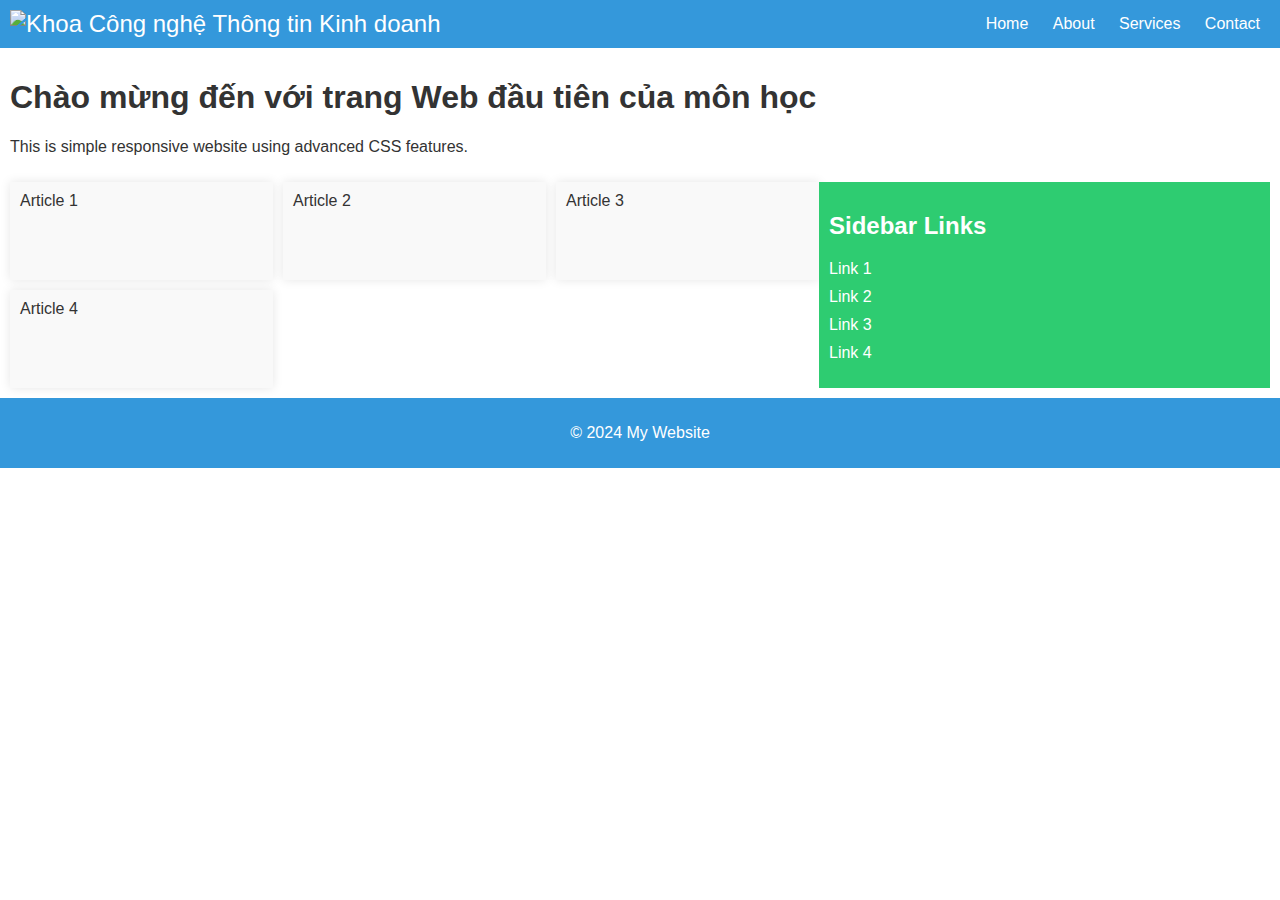
==== index.html @ 559f8dc6 "add index.html and style.css" ====
<!DOCTYPE html>
<html lang="en">
<head>
    <meta charset="UTF-8">
    <meta name="viewport" content="width=device-width, initial-scale=1.0">
    <title>My Responsive Website</title>
    <link rel="stylesheet" href="styles.css">
    <!-- Google tag (gtag.js) -->
    <script async src="https://www.googletagmanager.com/gtag/js?id=G-ZE17JSL2T3"></script>
    <script>
    window.dataLayer = window.dataLayer || [];
    function gtag(){dataLayer.push(arguments);}
    gtag('js', new Date());

    gtag('config', 'G-ZE17JSL2T3');
    </script>
</head>
<body>
    <header class="site-header">
        <div class="logo"><img width='200px' src="https://bit.ueh.edu.vn/wp-content/uploads/2017/06/BIT_logo.png" class="custom-logo" alt="Khoa Công nghệ Thông tin Kinh doanh" /></div>
        <nav class="navbar">
            <a href="#">Home</a>
            <a href="#">About</a>
            <a href="#">Services</a>
            <a href="#">Contact</a>
        </nav>
    </header>

    <main class="content">
        <section class="intro">
            <h1>Chào mừng đến với trang Web đầu tiên của môn học</h1>
            <p>This is simple responsive website using advanced CSS features.</p>
        </section>

        <section class="articles">
            <article class="article">Article 1</article>
            <article class="article">Article 2</article>
            <article class="article">Article 3</article>
            <article class="article">Article 4</article>
        </section>

        <aside class="sidebar">
            <h2>Sidebar Links</h2>
            <ul>
                <li><a href="#">Link 1</a></li>
                <li><a href="#">Link 2</a></li>
                <li><a href="#">Link 3</a></li>
                <li><a href="#">Link 4</a></li>
            </ul>
        </aside>
    </main>

    <footer class="site-footer">
        <p>&copy; 2024 My Website</p>
    </footer>
</body>
</html>
---- styles.css ----
/* Custom CSS Variables */
:root {
    --primary-color: #3498db;
    --secondary-color: #2ecc71;
    --font-color: #333;
    --font-size: 16px;
    --spacing: 10px;
}

body {
    font-family: Arial, sans-serif;
    font-size: var(--font-size);
    color: var(--font-color);
    margin: 0;
    padding: 0;
    box-sizing: border-box;
}

.site-header {
    display: flex;
    justify-content: space-between;
    align-items: center;
    background-color: var(--primary-color);
    padding: var(--spacing);
}

.logo {
    color: #fff;
    font-size: 1.5em;
}

.navbar a {
    color: #fff;
    margin: 0 var(--spacing);
    text-decoration: none;
}

.navbar a:hover {
    text-decoration: underline;
}

.content {
    display: flex;
    flex-wrap: wrap;
    padding: var(--spacing);
}

.intro {
    flex: 1 1 100%;
    margin-bottom: var(--spacing);
}

.articles {
    display: grid;
    grid-template-columns: repeat(auto-fill, minmax(200px, 1fr));
    gap: var(--spacing);
    flex: 1 1 60%;
}

.article {
    background-color: #f9f9f9;
    padding: var(--spacing);
    box-shadow: 0 0 10px rgba(0, 0, 0, 0.1);
    transition: transform 0.3s ease;
}

.article:hover {
    transform: translateY(-5px);
}

.sidebar {
    flex: 1 1 30%;
    background-color: var(--secondary-color);
    padding: var(--spacing);
    color: #fff;
}

.sidebar ul {
    list-style-type: none;
    padding: 0;
}

.sidebar ul li {
    margin: var(--spacing) 0;
}

.sidebar ul li a {
    color: #fff;
    text-decoration: none;
}

.sidebar ul li a:hover {
    text-decoration: underline;
}

.site-footer {
    background-color: var(--primary-color);
    color: #fff;
    text-align: center;
    padding: var(--spacing);
}

@media (max-width: 768px) {
    .navbar {
        flex-direction: column;
    }

    .content {
        flex-direction: column;
    }

    .articles, .sidebar {
        flex: 1 1 100%;
    }
}

@keyframes fadeIn {
    from {
        opacity: 0;
    }
    to {
        opacity: 1;
    }
}

body {
    animation: fadeIn 1s ease-in-out;
}
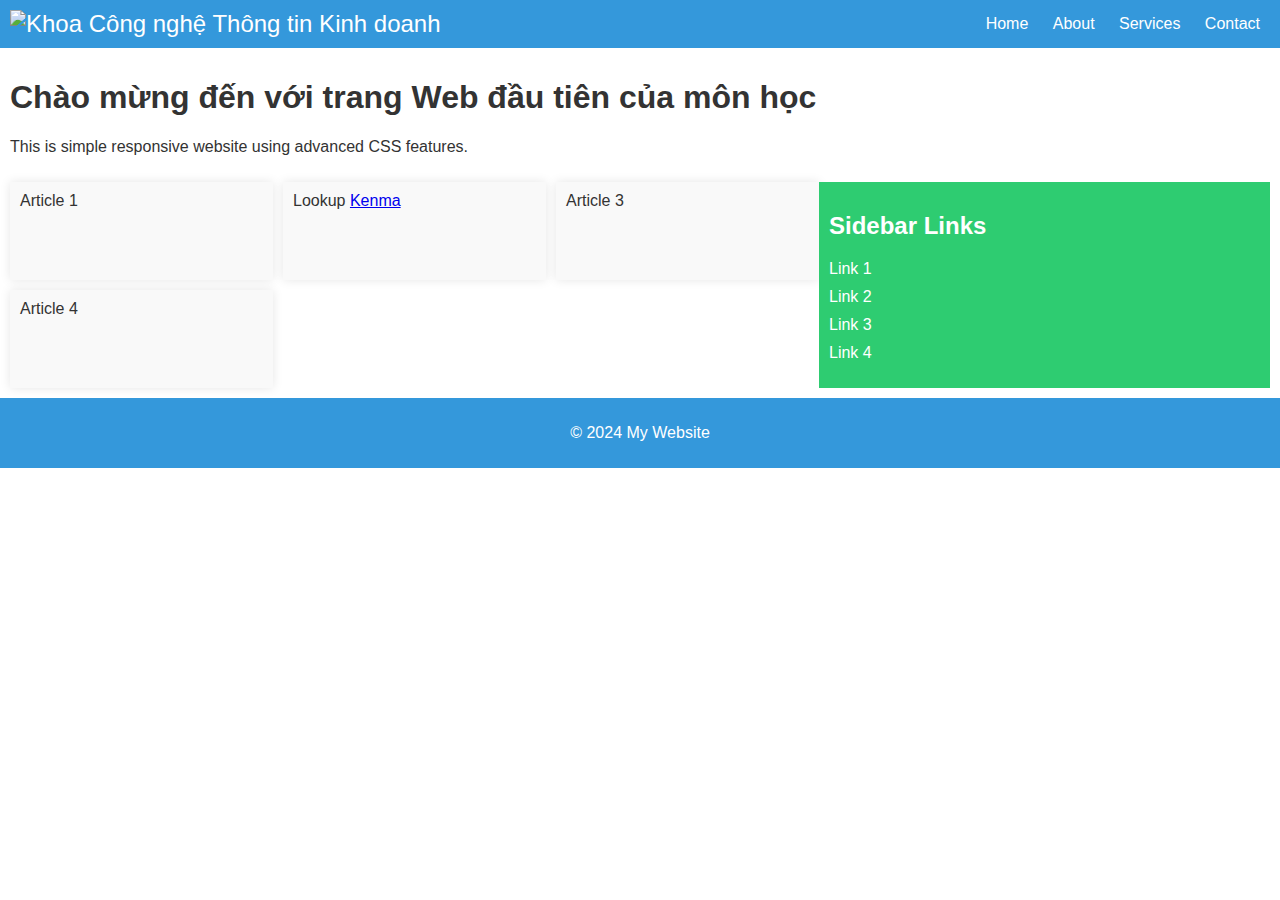
==== commit 61511fa7: "add anh chay chay" ====
--- a/index.html
+++ b/index.html
@@ -6,14 +6,15 @@
     <title>My Responsive Website</title>
     <link rel="stylesheet" href="styles.css">
     <!-- Google tag (gtag.js) -->
-    <script async src="https://www.googletagmanager.com/gtag/js?id=G-ZE17JSL2T3"></script>
-    <script>
-    window.dataLayer = window.dataLayer || [];
-    function gtag(){dataLayer.push(arguments);}
-    gtag('js', new Date());
+<script async src="https://www.googletagmanager.com/gtag/js?id=G-T7SZMR20D3"></script>
+<script>
+  window.dataLayer = window.dataLayer || [];
+  function gtag(){dataLayer.push(arguments);}
+  gtag('js', new Date());
 
-    gtag('config', 'G-ZE17JSL2T3');
-    </script>
+  gtag('config', 'G-T7SZMR20D3');
+</script>
+    
 </head>
 <body>
     <header class="site-header">
@@ -34,7 +35,10 @@
 
         <section class="articles">
             <article class="article">Article 1</article>
-            <article class="article">Article 2</article>
+            <article class="article">Lookup
+                <a href="./CSS/vidu3.html">Kenma</a>
+            </article>
+                
             <article class="article">Article 3</article>
             <article class="article">Article 4</article>
         </section>
